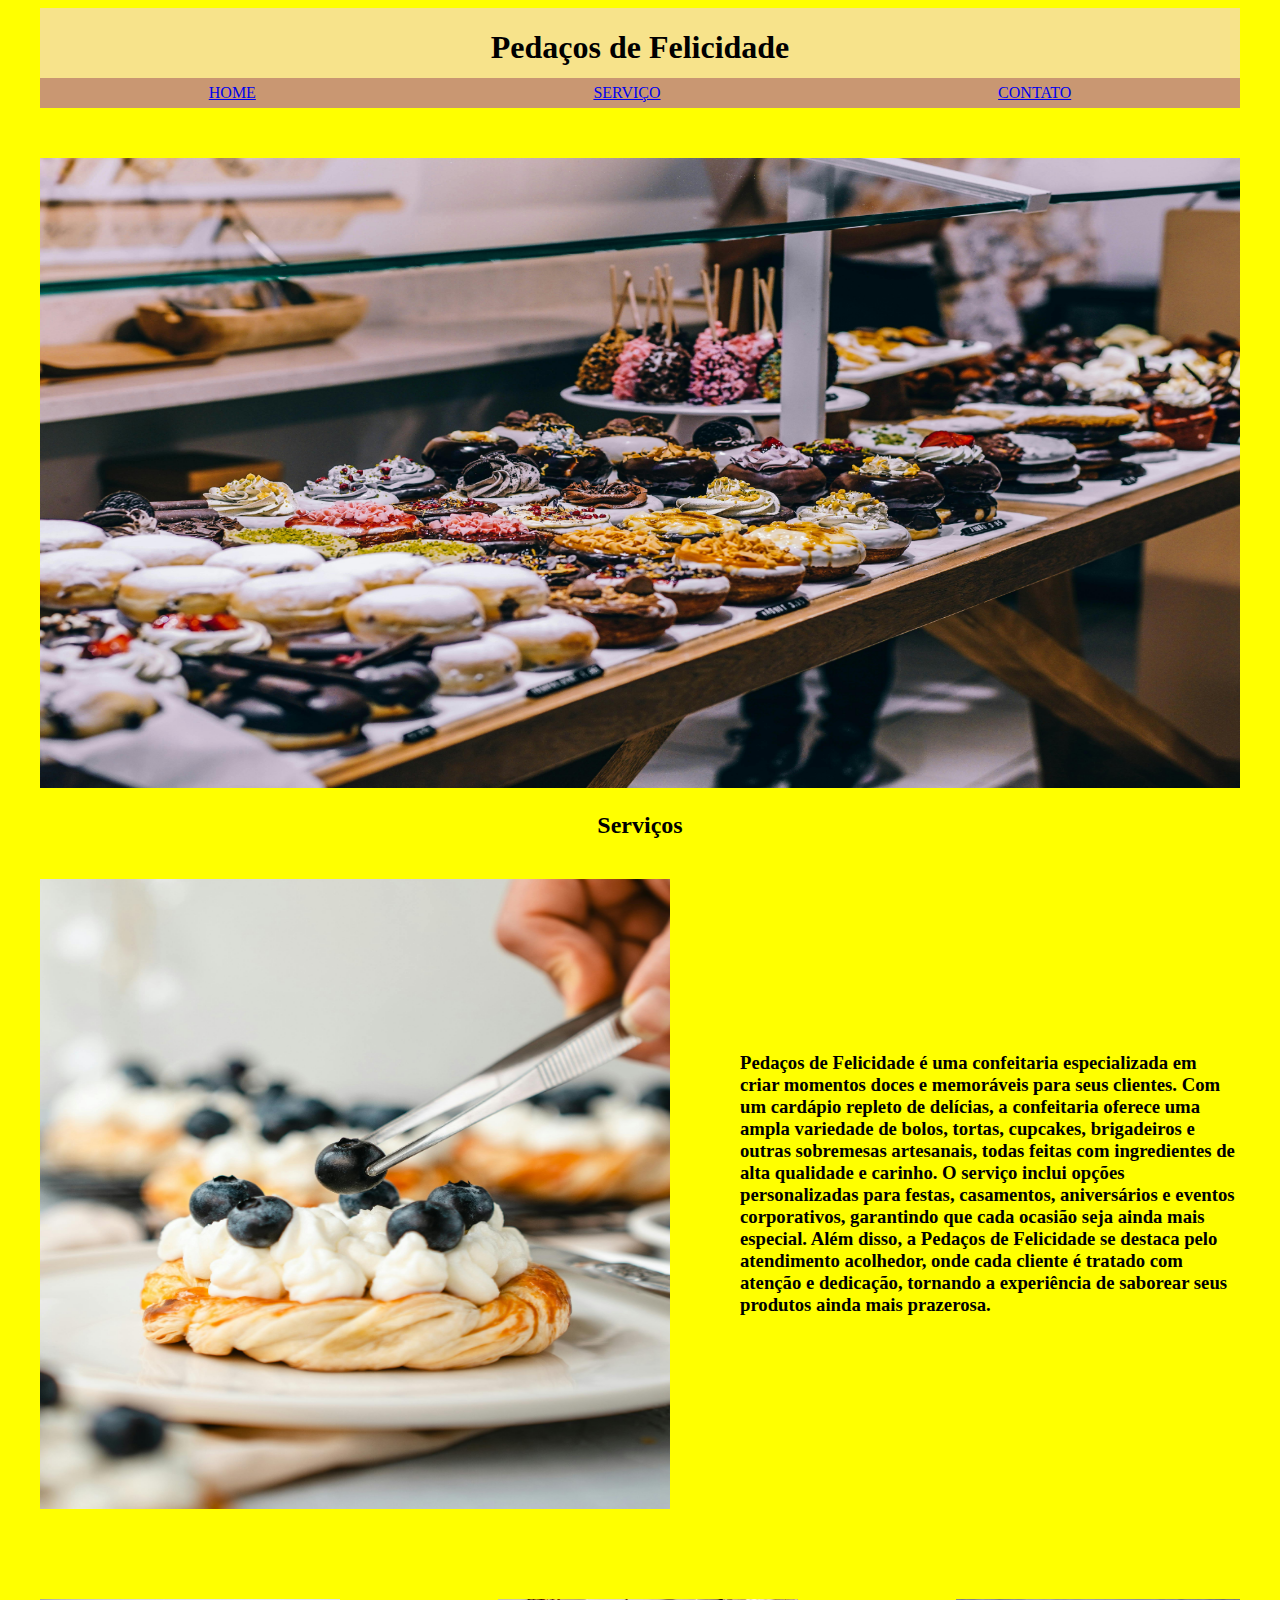
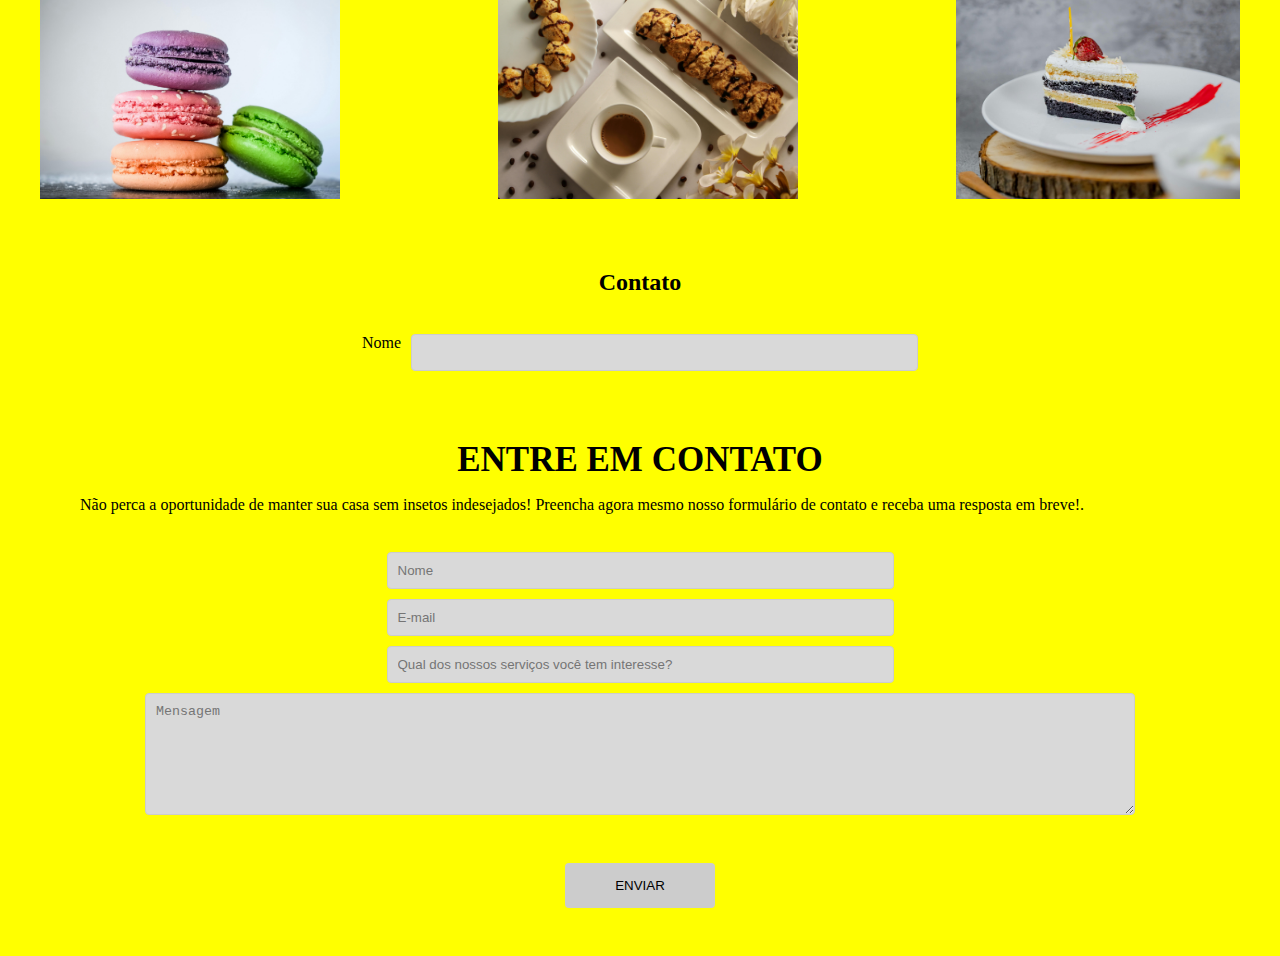
==== index.html @ 32923579 "Add entre em contato" ====
<!DOCTYPE html>
<html lang="pt-br">

<head>
    <meta charset="UTF-8">
    <meta name="viewport" content="width=device-width, initial-scale=1.0">
    <title>Site</title>
    <style>
        body {
          background-color: #f8eddb;  /* Cor de fundo */
        }
      </style>
    <link rel="stylesheet" href="estilo.css">
</head>

<body>
    <main>
        <div class="titulo">
            <h1>Pedaços de Felicidade</h1>
        </div>
        <nav>
            <div class="menu">
                <a href="home.html">HOME</a>
                <a href="servico.html">SERVIÇO</a>
                <a href="contato.html">CONTATO</a>
            </div>
            <img src="imagens/pexels-igor-ovsyannykov-56123-205961.jpg" class="foto">
        </nav>
        <h2 class="servico">Serviços</h2>
        <div class="servicos">
            <img src="imagens/pexels-ruken-30206964.jpg" class="foto2">
            <h3 class="tipo-servico">Pedaços de Felicidade é uma confeitaria especializada em criar momentos doces e memoráveis para seus clientes. Com um cardápio repleto de delícias, a confeitaria oferece uma ampla variedade de bolos, tortas, cupcakes, brigadeiros e outras sobremesas artesanais, todas feitas com ingredientes de alta qualidade e carinho. O serviço inclui opções personalizadas para festas, casamentos, aniversários e eventos corporativos, garantindo que cada ocasião seja ainda mais especial. Além disso, a Pedaços de Felicidade se destaca pelo atendimento acolhedor, onde cada cliente é tratado com atenção e dedicação, tornando a experiência de saborear seus produtos ainda mais prazerosa.</h3>
        </div>
        <div class="produtos">
            <img src="imagens/pexels-raudys-808941.jpg" class="foto3">
            <img src="imagens/pexels-sameer-chogale-2150733635-31312165.jpg" class="foto3">
            <img src="imagens/pexels-dovinda-rd-993674313-31336120.jpg" class="foto3">
        </div>

        <div>
            <h2 class="contato">Contato</h2>
        </div>
        <form>
            <label for="nome">Nome</label>
            <input type="text" id="nome" required>

        </form>

        <section class="contatos">
            <h2>ENTRE EM CONTATO</h2>
            <p>Não perca a oportunidade de manter sua casa sem insetos indesejados! Preencha agora mesmo nosso formulário de contato e receba uma resposta em breve!.</p>
            <form>
                <input type="text" placeholder="Nome">
                <input type="email" placeholder="E-mail">
                <input type="text" placeholder="Qual dos nossos serviços você tem interesse?">
                <textarea placeholder="Mensagem"></textarea>
                <button type="submit">ENVIAR</button>
            </form>
         
        </section>
         

    </main>
    <script src="app.js"></script>
</body>

</html>
---- estilo.css ----
main {
    width: 1200px;
    margin: 0 auto;
}

.foto {
    margin: 0;
    width: 100%;
    height: 70vh;
    background-size: cover;
    /* Ajusta a imagem para cobrir toda a tela */
    margin-top: 50px;
}

.foto2 {
    margin: 0;
    width: 70vh;
    height: 70vh;
    background-size: cover;
    margin-top: 20px;
}

.tipo-servico {
    display: flex;
    justify-content: center;
}


.titulo {
    background-color: #f7e38b;
    /* largura de 300px */
    height: 70px;
    text-align: center;
    display: flex;
    justify-content: center;
}

.menu {
    height: 30px;
    background-color: #c99772;
    text-decoration: none;
    color: white;
    display: flex;
    justify-content: space-around;
    /* Alinha horizontalmente no centro */
    align-items: center;
}

.servico{
    text-align: center;
    display: flex;
    justify-content: center;
}

.servicos{
    display: flex;
    align-items: center;
    justify-content: space-between;
}

.tipo-servico{
    width: 500px;
}

.produtos{
    display: flex;
    align-items: center;
    justify-content: space-between;
    margin-top: 90px;
}

.foto3{
    height: 200px;
}

.contato{
    text-align: center;
    display: flex;
    justify-content: center;
    margin-top: 70px;
}



.contatos {
    padding: 40px;
   
    text-align: center;
 
}
 
.contatos h2 {
    font-size: 35px;
    margin-bottom: 10px;
    font-family: Poppins;
}
 
.contatos p{
 
   display: flex;
   margin-top: 28;
    width: 980;
    margin-left: 275;
    font-family: Poppins;
 
}
 
form {
    max-width: 990px;
    margin: 0 auto;
    display: flex;
    flex-wrap: wrap;
    gap: 10px;
    justify-content: center;
    margin-top: 38px;
    margin-left: 272;
   
}
 
form input, form textarea {
    padding: 10px;
    border: 1px solid #ccc;
    border-radius: 4px;
    width: calc(50% - 10px);
    background-color: #D9D9D9;
}
 
form textarea {
    width: 100%;
    height: 100px;
}
 
form button {
    padding: 15px 50px;
    background: #ccc;
    border: none;
    border-radius: 4px;
    margin-top: 10px;
    cursor: pointer;
    margin-top: 38px;
}
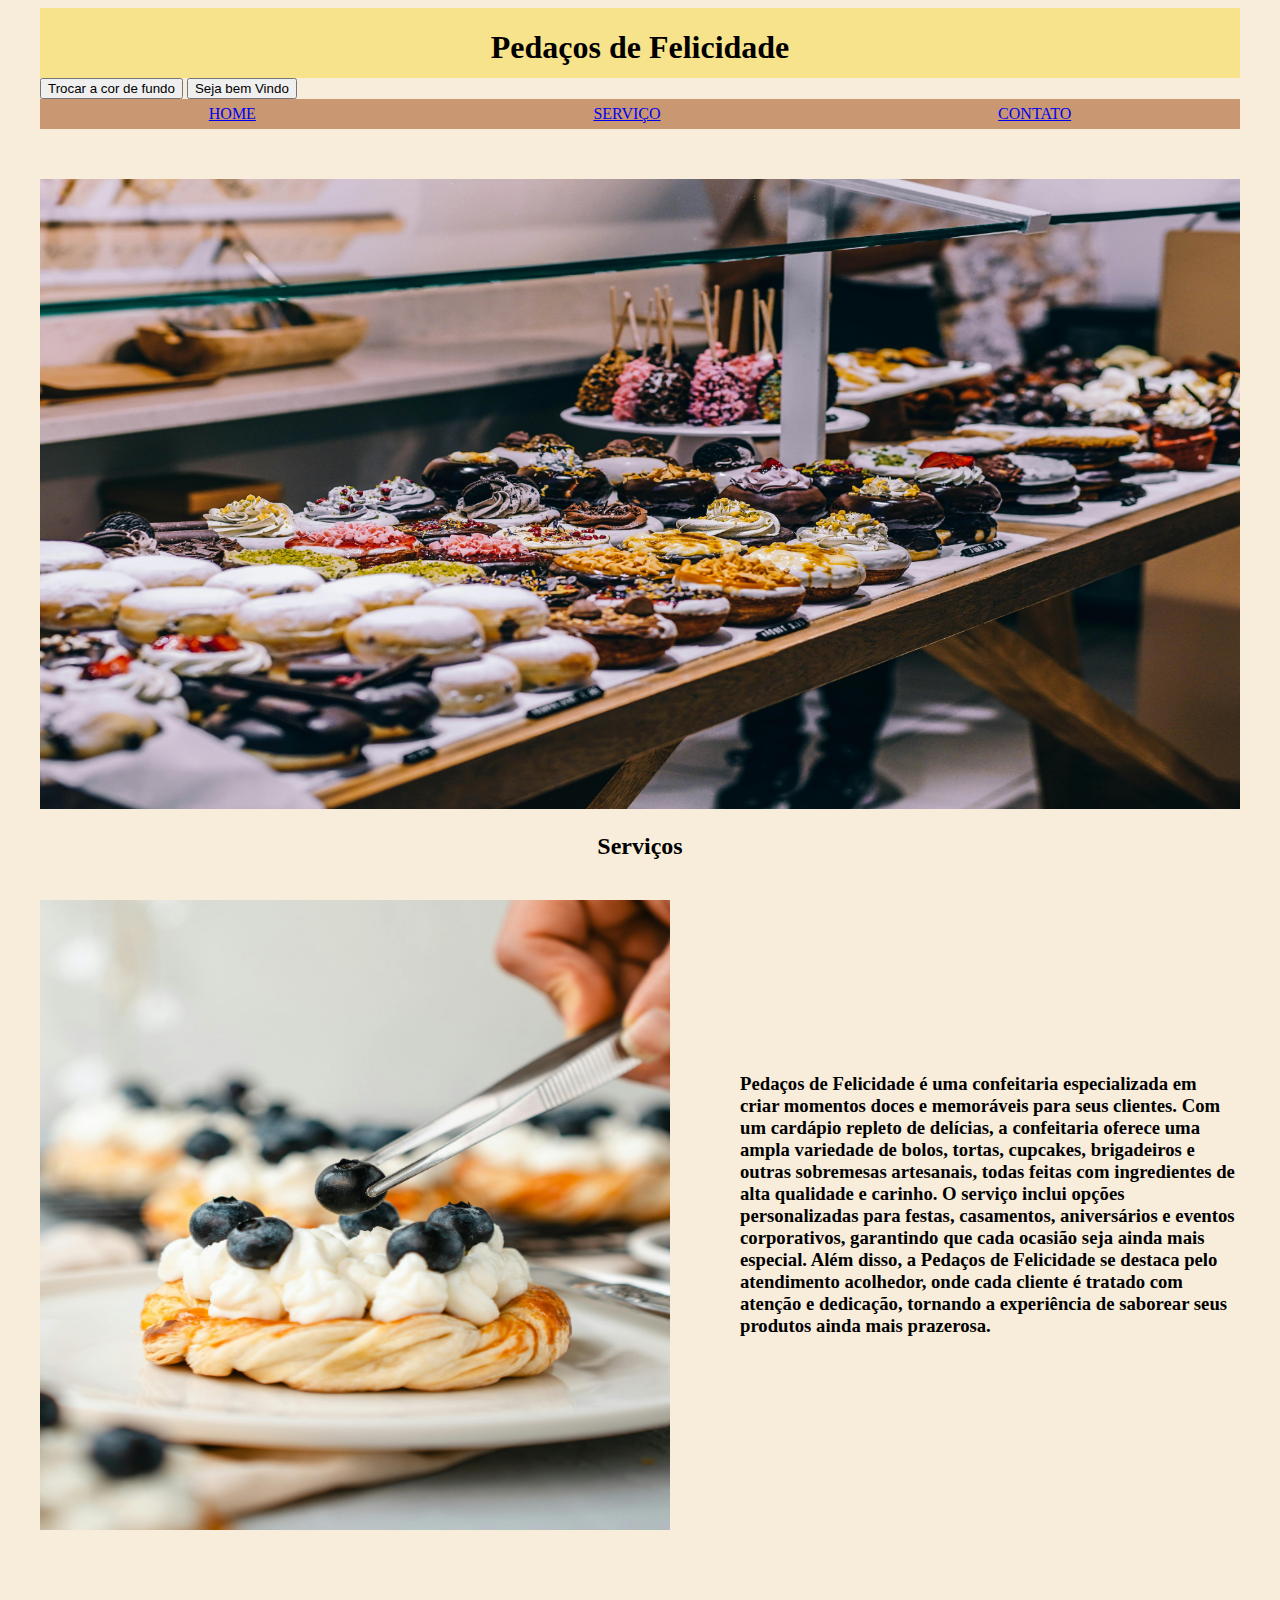
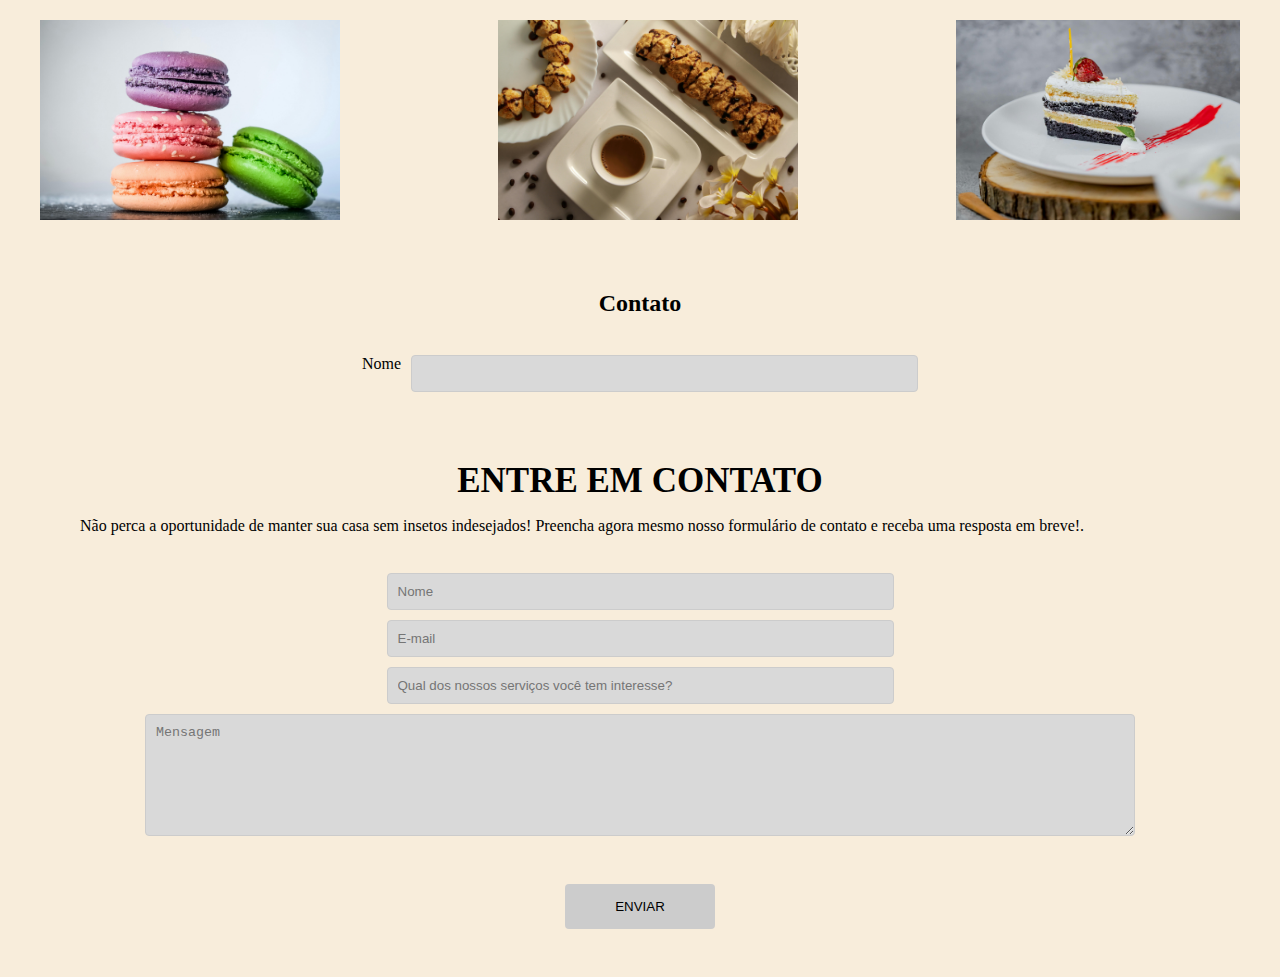
==== commit 90703dd6: "Função Saudação" ====
--- a/index.html
+++ b/index.html
@@ -18,6 +18,12 @@
         <div class="titulo">
             <h1>Pedaços de Felicidade</h1>
         </div>
+
+        <div class="botoes">
+            <button type="button" onclick="fnTrocaCorDeFundo()">Trocar a cor de fundo</button>
+            <button type="button" onclick="fnSaudacao()">Seja bem Vindo</button>
+        </div>
+
         <nav>
             <div class="menu">
                 <a href="home.html">HOME</a>
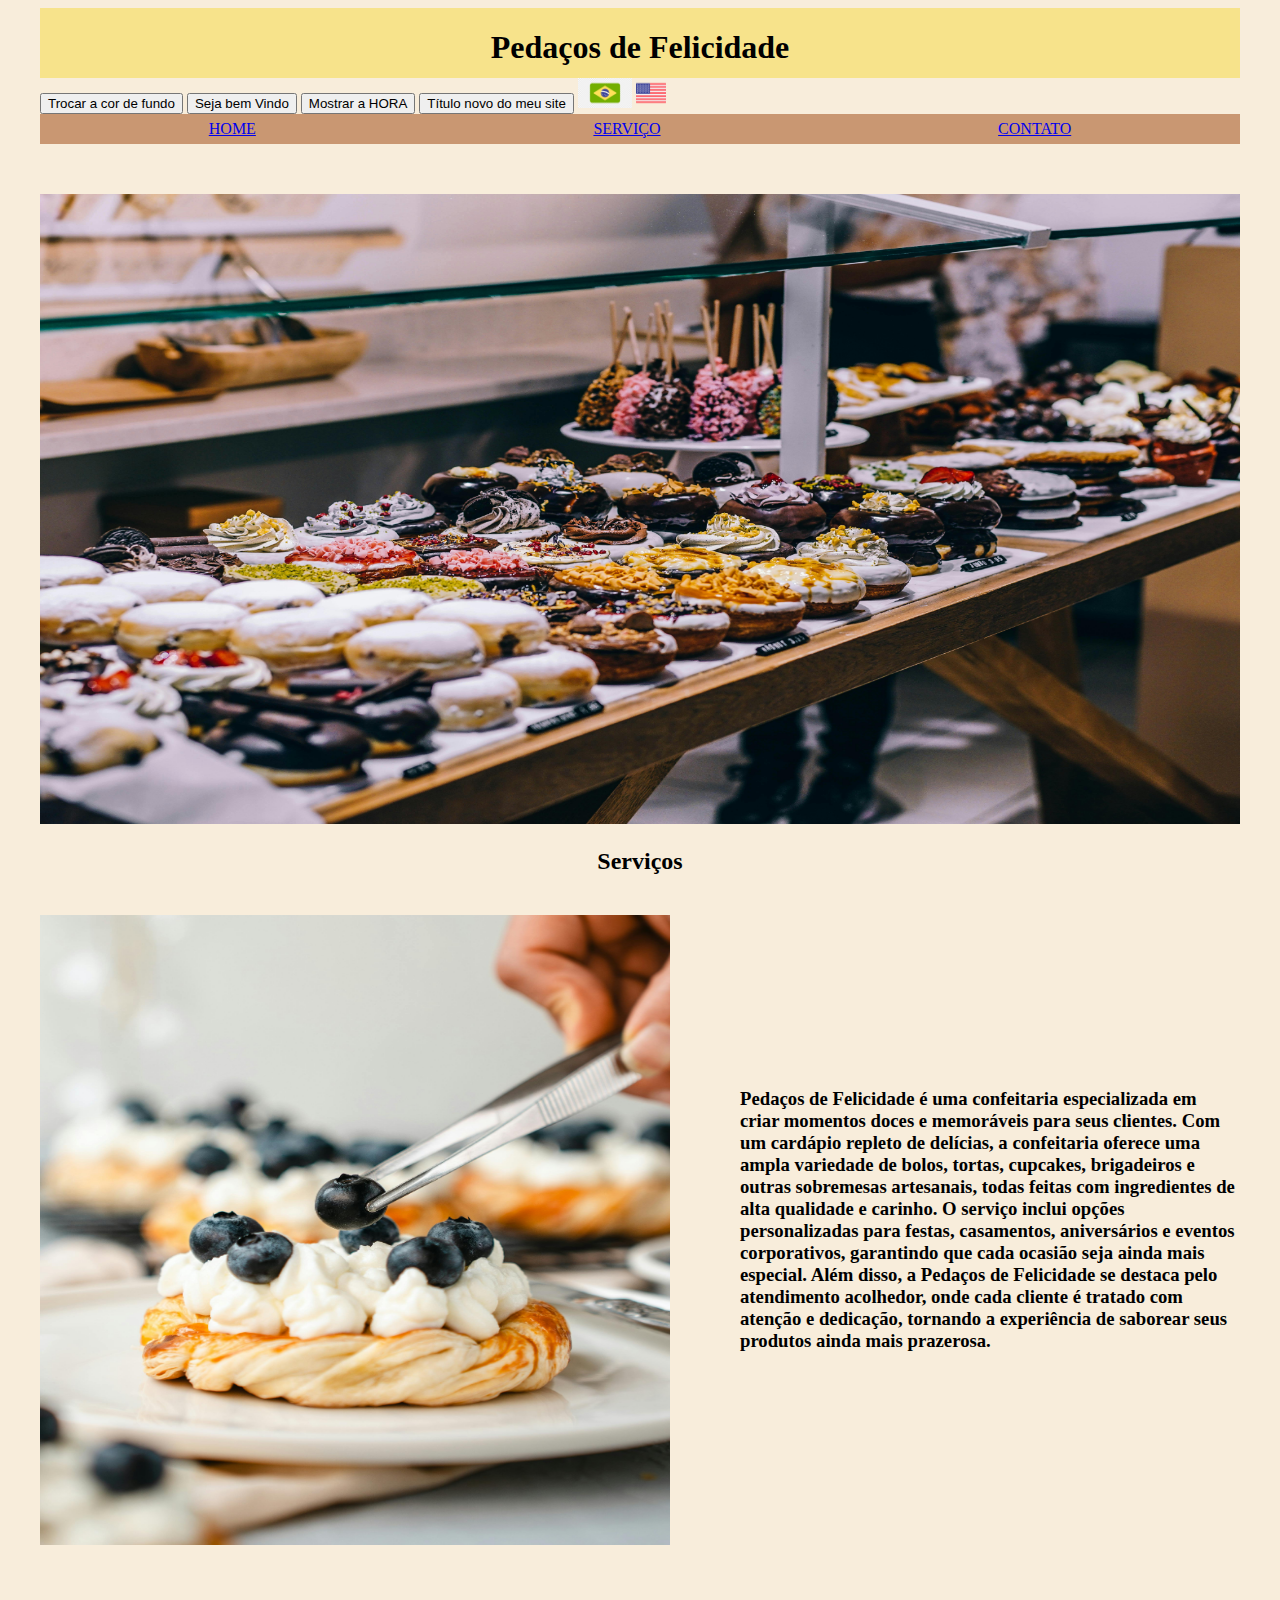
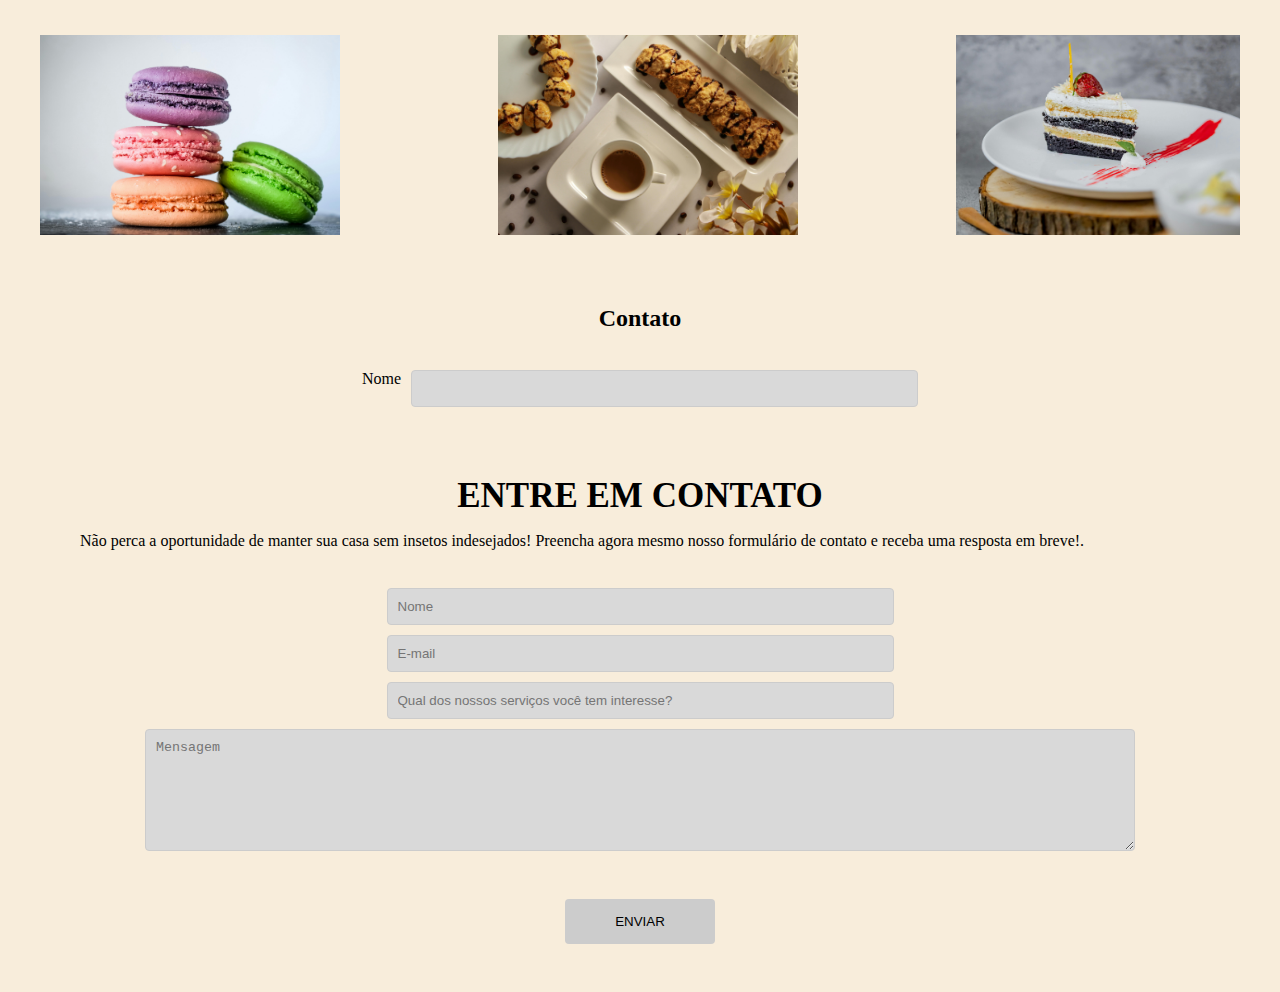
==== commit 7b156f40: "Função (Mostrar Hora, Titulo novo do site)" ====
--- a/index.html
+++ b/index.html
@@ -16,12 +16,17 @@
 <body>
     <main>
         <div class="titulo">
-            <h1>Pedaços de Felicidade</h1>
+            <h1 id="titulo">Pedaços de Felicidade</h1>
         </div>
 
         <div class="botoes">
             <button type="button" onclick="fnTrocaCorDeFundo()">Trocar a cor de fundo</button>
             <button type="button" onclick="fnSaudacao()">Seja bem Vindo</button>
+            <button type="button" onclick="fnMostrarHoraAtual()">Mostrar a HORA</button>
+            <button type="button" onclick="fnTrocarTitulo()">Título novo do meu site</button>
+            <img src="imagens/Brasil.png" alt="brasil" height="30">
+            <img src="imagens/EUA.png" alt="EUA" height="30">
+
         </div>
 
         <nav>
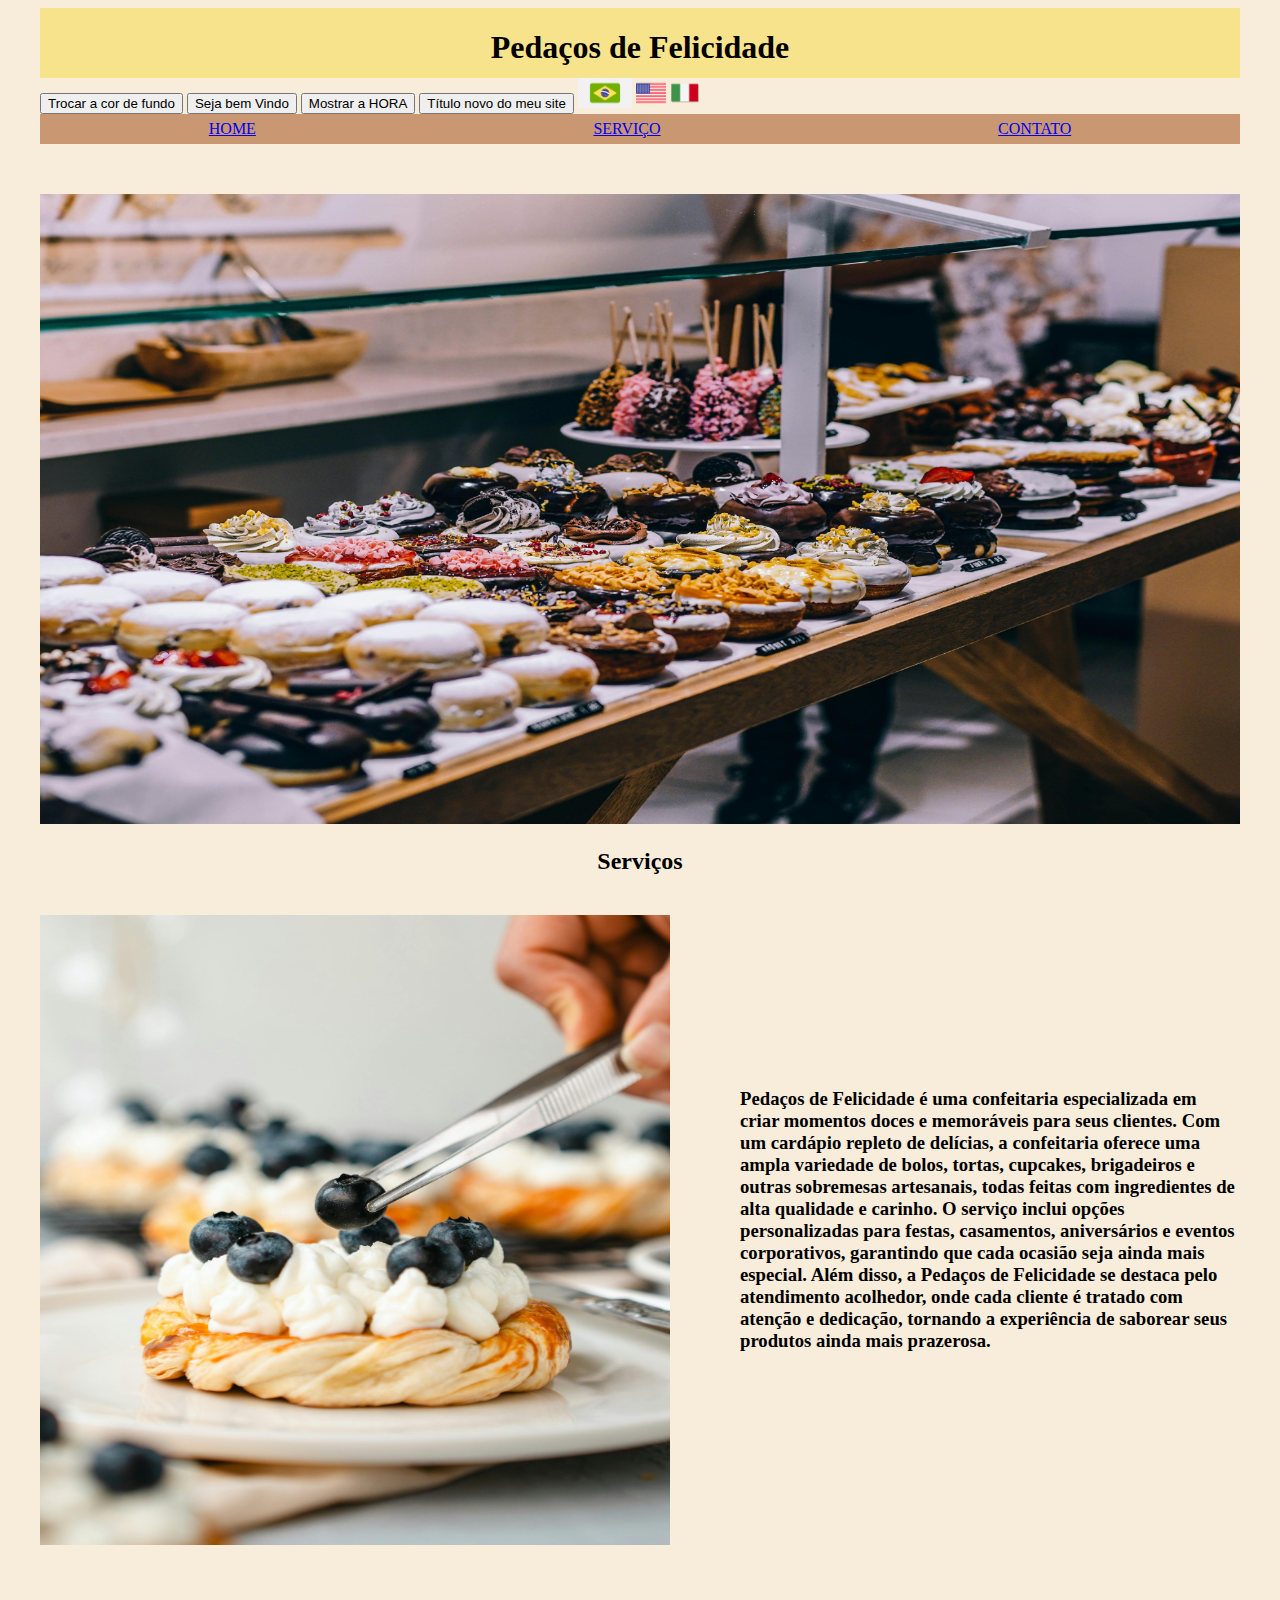
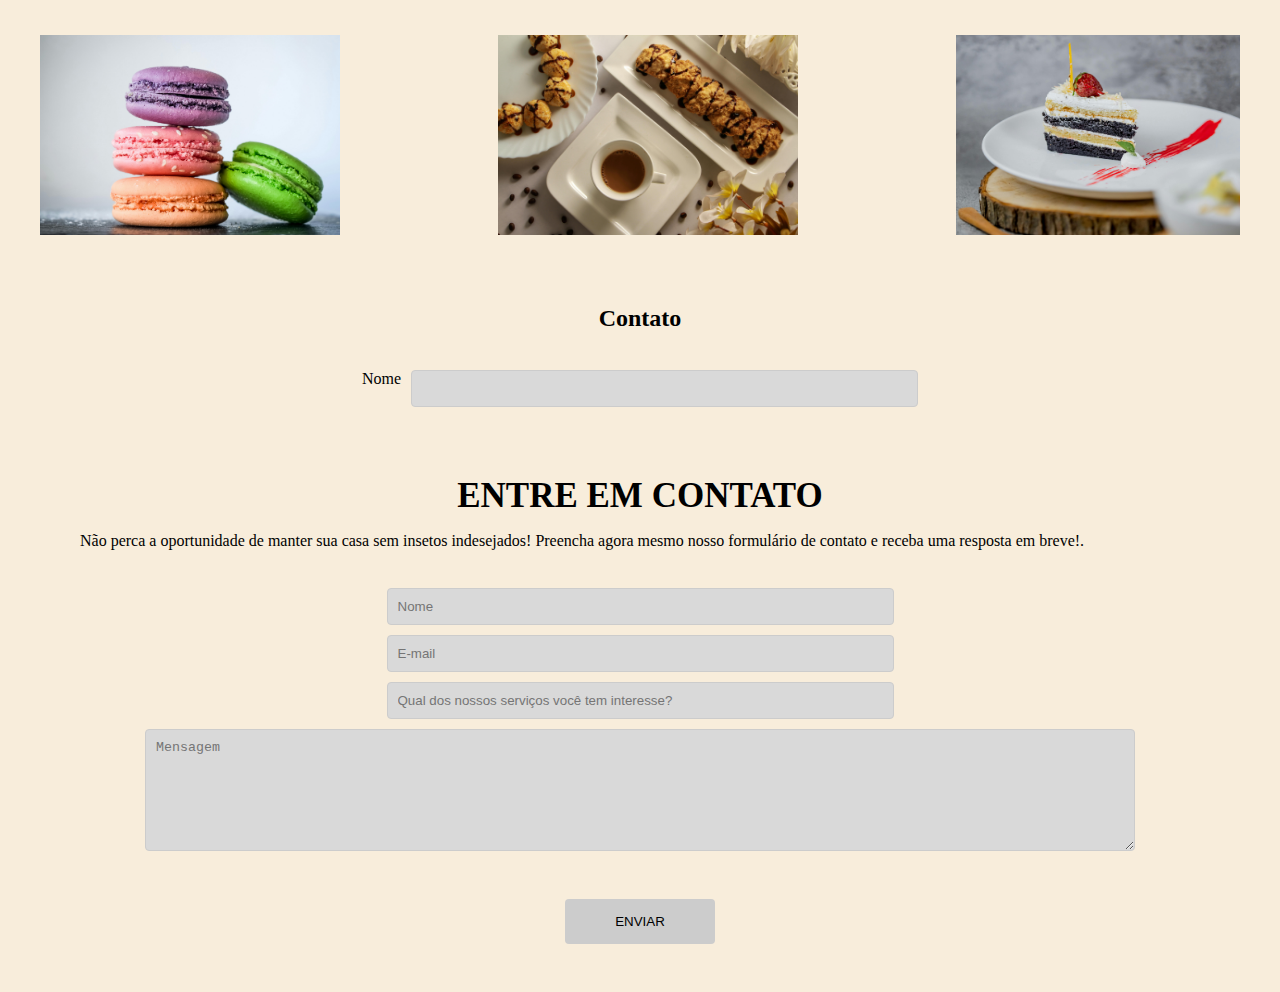
==== commit 4a402e2b: "Função de Idiomas" ====
--- a/index.html
+++ b/index.html
@@ -24,16 +24,17 @@
             <button type="button" onclick="fnSaudacao()">Seja bem Vindo</button>
             <button type="button" onclick="fnMostrarHoraAtual()">Mostrar a HORA</button>
             <button type="button" onclick="fnTrocarTitulo()">Título novo do meu site</button>
-            <img src="imagens/Brasil.png" alt="brasil" height="30">
-            <img src="imagens/EUA.png" alt="EUA" height="30">
+            <img src="imagens/Brasil.png" alt="brasil" height="30" onclick="fnIdiomaPortugues()">
+            <img src="imagens/EUA.png" alt="EUA" height="30" onclick="fnIdiomaIngles()">
+            <img src="imagens/Italianoo.webp" alt="ITALIA" height="30" onclick="fnIdiomaItaliano()">
 
         </div>
 
         <nav>
             <div class="menu">
-                <a href="home.html">HOME</a>
-                <a href="servico.html">SERVIÇO</a>
-                <a href="contato.html">CONTATO</a>
+                <a href="home.html" id="menu1">HOME</a>
+                <a href="servico.html" id="menu2">SERVIÇO</a>
+                <a href="contato.html" id="menu3">CONTATO</a>
             </div>
             <img src="imagens/pexels-igor-ovsyannykov-56123-205961.jpg" class="foto">
         </nav>
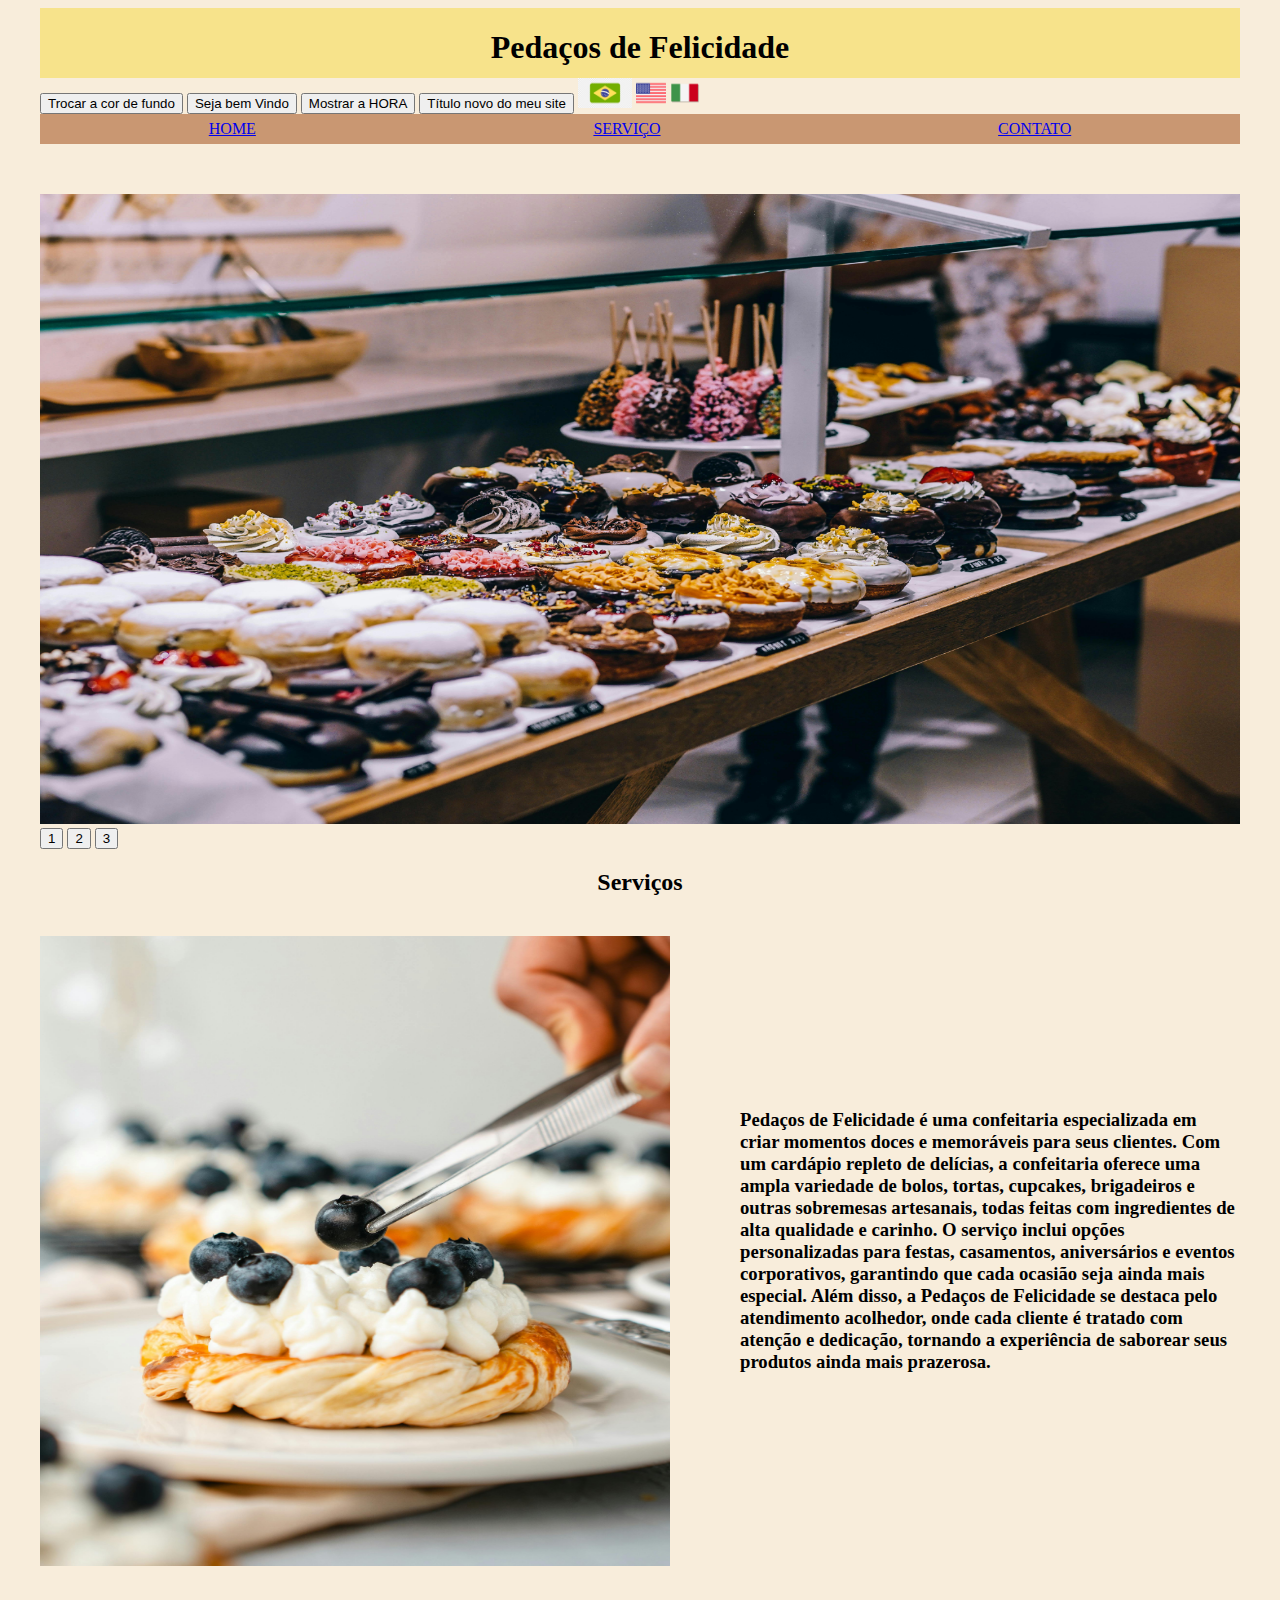
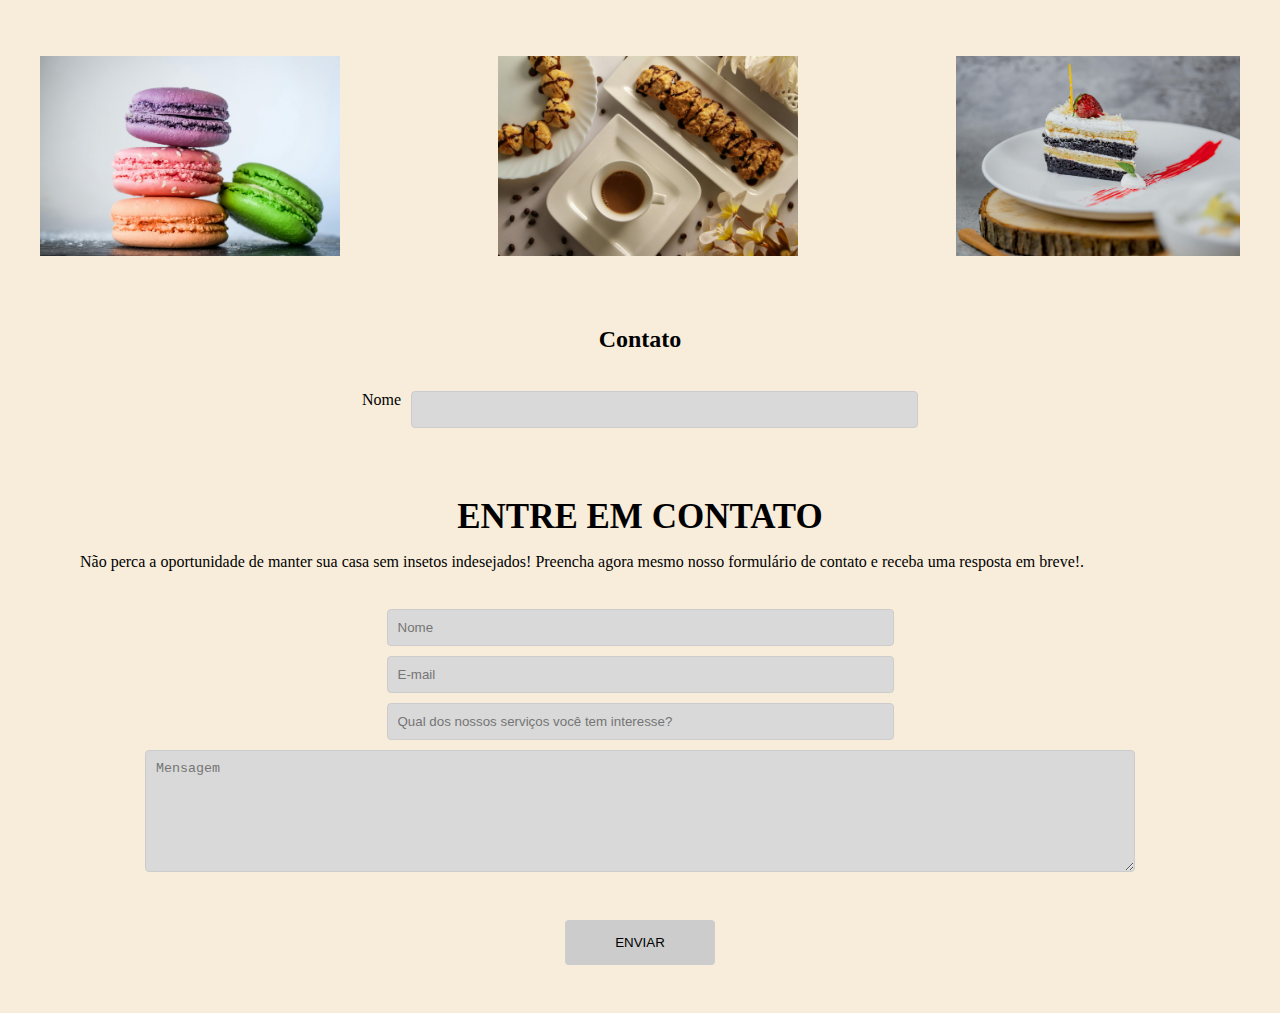
==== commit b7a70567: "Opção de trocar o Banner" ====
--- a/index.html
+++ b/index.html
@@ -7,9 +7,10 @@
     <title>Site</title>
     <style>
         body {
-          background-color: #f8eddb;  /* Cor de fundo */
+            background-color: #f8eddb;
+            /* Cor de fundo */
         }
-      </style>
+    </style>
     <link rel="stylesheet" href="estilo.css">
 </head>
 
@@ -36,12 +37,22 @@
                 <a href="servico.html" id="menu2">SERVIÇO</a>
                 <a href="contato.html" id="menu3">CONTATO</a>
             </div>
-            <img src="imagens/pexels-igor-ovsyannykov-56123-205961.jpg" class="foto">
+            <img src="imagens/pexels-igor-ovsyannykov-56123-205961.jpg" class="foto" id="baner">
+            <button type="button" onclick="fnBaner1()">1</button>
+            <button type="button" onclick="fnBaner2()">2</button>
+            <button type="button" onclick="fnBaner3()">3</button>
+
         </nav>
         <h2 class="servico">Serviços</h2>
         <div class="servicos">
             <img src="imagens/pexels-ruken-30206964.jpg" class="foto2">
-            <h3 class="tipo-servico">Pedaços de Felicidade é uma confeitaria especializada em criar momentos doces e memoráveis para seus clientes. Com um cardápio repleto de delícias, a confeitaria oferece uma ampla variedade de bolos, tortas, cupcakes, brigadeiros e outras sobremesas artesanais, todas feitas com ingredientes de alta qualidade e carinho. O serviço inclui opções personalizadas para festas, casamentos, aniversários e eventos corporativos, garantindo que cada ocasião seja ainda mais especial. Além disso, a Pedaços de Felicidade se destaca pelo atendimento acolhedor, onde cada cliente é tratado com atenção e dedicação, tornando a experiência de saborear seus produtos ainda mais prazerosa.</h3>
+            <h3 class="tipo-servico">Pedaços de Felicidade é uma confeitaria especializada em criar momentos doces e
+                memoráveis para seus clientes. Com um cardápio repleto de delícias, a confeitaria oferece uma ampla
+                variedade de bolos, tortas, cupcakes, brigadeiros e outras sobremesas artesanais, todas feitas com
+                ingredientes de alta qualidade e carinho. O serviço inclui opções personalizadas para festas,
+                casamentos, aniversários e eventos corporativos, garantindo que cada ocasião seja ainda mais especial.
+                Além disso, a Pedaços de Felicidade se destaca pelo atendimento acolhedor, onde cada cliente é tratado
+                com atenção e dedicação, tornando a experiência de saborear seus produtos ainda mais prazerosa.</h3>
         </div>
         <div class="produtos">
             <img src="imagens/pexels-raudys-808941.jpg" class="foto3">
@@ -60,7 +71,8 @@
 
         <section class="contatos">
             <h2>ENTRE EM CONTATO</h2>
-            <p>Não perca a oportunidade de manter sua casa sem insetos indesejados! Preencha agora mesmo nosso formulário de contato e receba uma resposta em breve!.</p>
+            <p>Não perca a oportunidade de manter sua casa sem insetos indesejados! Preencha agora mesmo nosso
+                formulário de contato e receba uma resposta em breve!.</p>
             <form>
                 <input type="text" placeholder="Nome">
                 <input type="email" placeholder="E-mail">
@@ -68,9 +80,9 @@
                 <textarea placeholder="Mensagem"></textarea>
                 <button type="submit">ENVIAR</button>
             </form>
-         
+
         </section>
-         
+
 
     </main>
     <script src="app.js"></script>
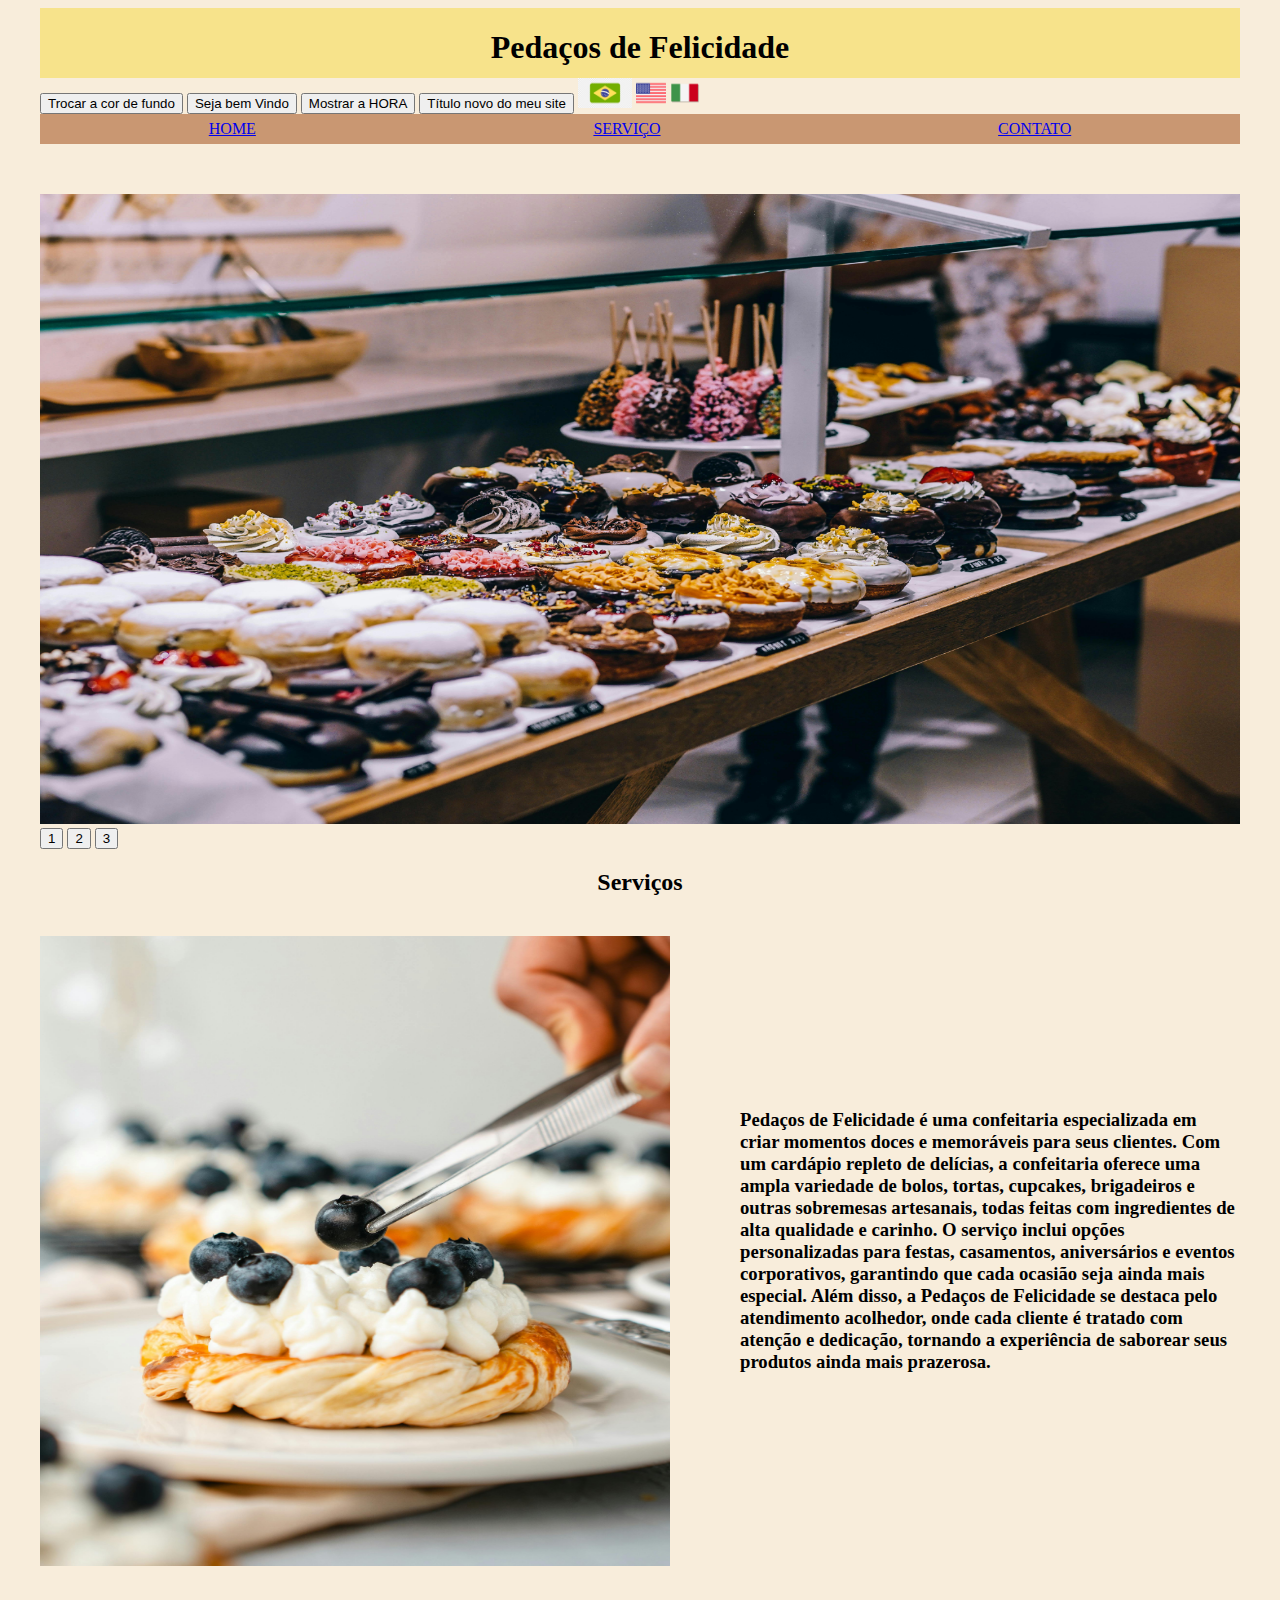
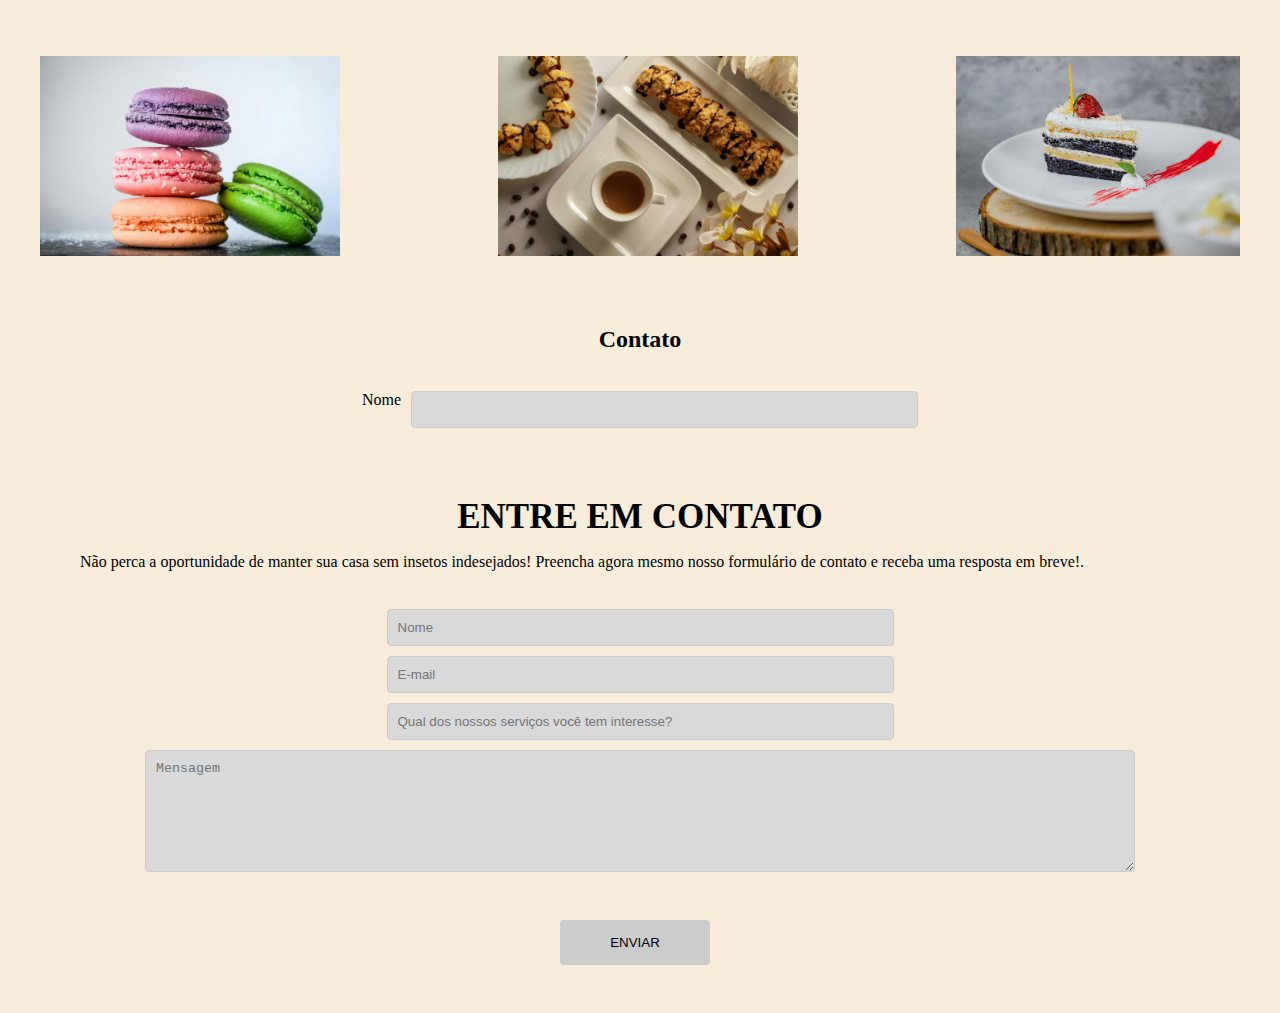
==== commit 12e114e5: "Contato" ====
--- a/index.html
+++ b/index.html
@@ -55,7 +55,7 @@
                 com atenção e dedicação, tornando a experiência de saborear seus produtos ainda mais prazerosa.</h3>
         </div>
         <div class="produtos">
-            <img src="imagens/pexels-raudys-808941.jpg" class="foto3">
+            <img src="imagens/pexels-raudys-808941.jpg" class="foto3" id="destaque1" onmouseenter="fnDestaque1Troca" onmouseout="fnDestaque1Original">
             <img src="imagens/pexels-sameer-chogale-2150733635-31312165.jpg" class="foto3">
             <img src="imagens/pexels-dovinda-rd-993674313-31336120.jpg" class="foto3">
         </div>
@@ -74,11 +74,12 @@
             <p>Não perca a oportunidade de manter sua casa sem insetos indesejados! Preencha agora mesmo nosso
                 formulário de contato e receba uma resposta em breve!.</p>
             <form>
-                <input type="text" placeholder="Nome">
-                <input type="email" placeholder="E-mail">
+                <input type="text" id="nome" placeholder="Nome">
+                <input type="email" id="email" placeholder="E-mail">
                 <input type="text" placeholder="Qual dos nossos serviços você tem interesse?">
-                <textarea placeholder="Mensagem"></textarea>
-                <button type="submit">ENVIAR</button>
+                <textarea id="mensagem" placeholder="Mensagem"></textarea>
+                <button type="button" onclick="fnRegistrarContato()">ENVIAR</button>
+                <p id="informacoes"></p>
             </form>
 
         </section>
